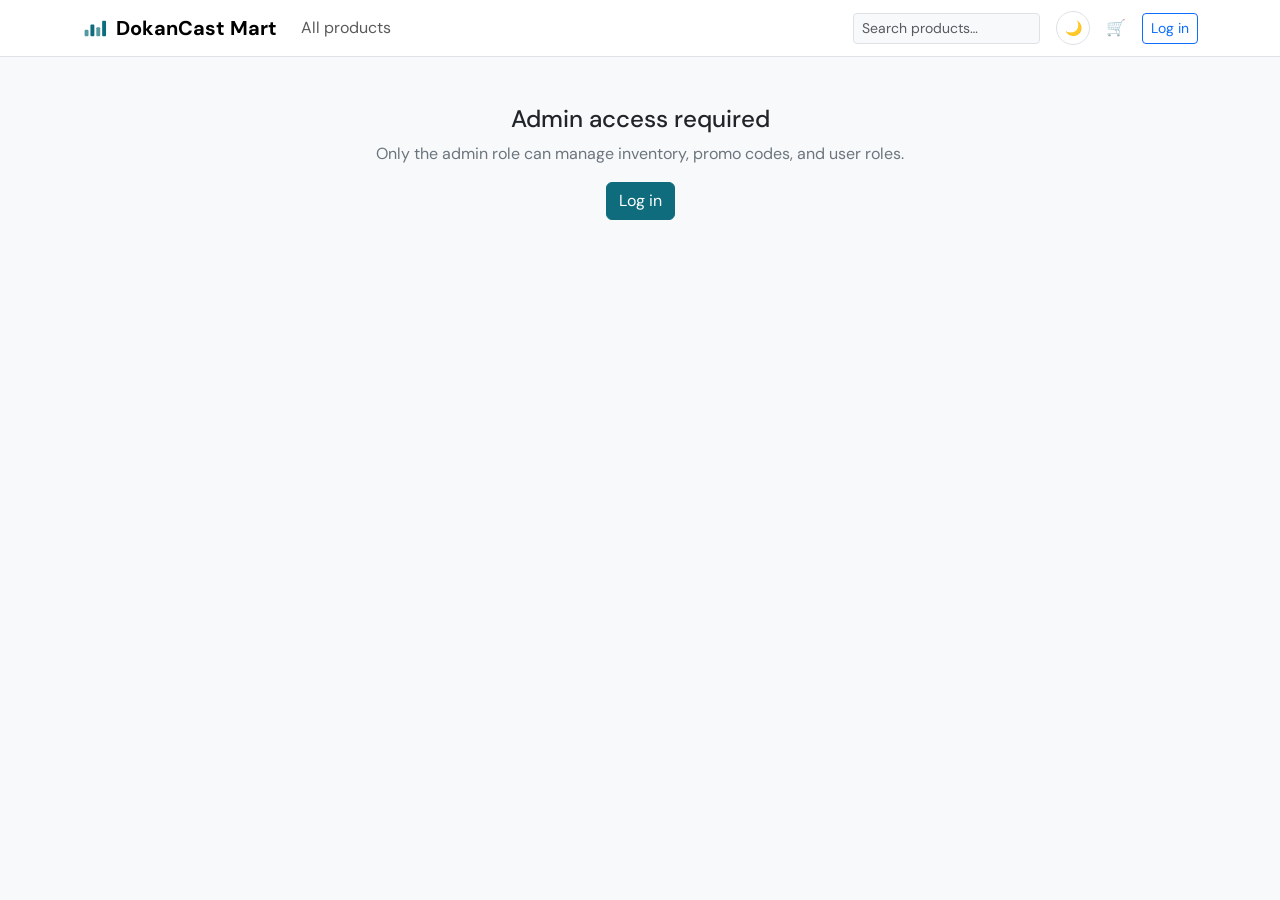
==== frontend/admin.html @ f5e72b15 "initital" ====
<!DOCTYPE html>
<html lang="en">
<head>
<meta charset="UTF-8">
<meta name="viewport" content="width=device-width, initial-scale=1.0">
<title>Admin — DokanCast Mart</title>
<link href="https://cdn.jsdelivr.net/npm/bootstrap@5.3.3/dist/css/bootstrap.min.css" rel="stylesheet">
<link href="https://fonts.googleapis.com/css2?family=DM+Sans:wght@400;500;700&family=Space+Mono:wght@700&display=swap" rel="stylesheet">
<link rel="stylesheet" href="css/style.css">
<script>
  (function () {
    var stored = localStorage.getItem("supershop_theme");
    var theme = stored || (window.matchMedia("(prefers-color-scheme: dark)").matches ? "dark" : "light");
    document.documentElement.setAttribute("data-bs-theme", theme);
  })();
</script>
</head>
<body>

<div id="navbarMount"></div>

<div id="accessDenied" class="container py-5 text-center d-none">
  <h1 class="h4">Admin access required</h1>
  <p class="text-secondary">Only the admin role can manage inventory, promo codes, and user roles.</p>
  <a href="login.html?next=admin.html" class="btn btn-primary">Log in</a>
</div>

<main class="container py-4 d-none" id="adminMain">
  <h1 class="h4 mb-4">Admin</h1>

  <ul class="nav nav-tabs mb-4" role="tablist">
    <li class="nav-item"><button class="nav-link active" data-bs-toggle="tab" data-bs-target="#tabInventory">Inventory</button></li>
    <li class="nav-item"><button class="nav-link" data-bs-toggle="tab" data-bs-target="#tabPromo">Promo Codes</button></li>
    <li class="nav-item"><button class="nav-link" data-bs-toggle="tab" data-bs-target="#tabUsers">Users &amp; Roles</button></li>
  </ul>

  <div class="tab-content">

    <!-- INVENTORY -->
    <div class="tab-pane fade show active" id="tabInventory">
      <div class="d-flex gap-2 mb-3 flex-wrap">
        <input type="text" class="form-control" id="invSearch" placeholder="Search products…" style="max-width:260px;">
        <select class="form-select" id="invCategoryFilter" style="max-width:220px;">
          <option value="">All categories</option>
        </select>
        <span class="align-self-center small text-secondary" id="invCount"></span>
      </div>
      <div class="table-responsive">
        <table class="table align-middle" id="inventoryTable">
          <thead>
            <tr><th>Product</th><th>Category</th><th>Price (Tk)</th><th>Stock</th><th></th></tr>
          </thead>
          <tbody id="inventoryBody"></tbody>
        </table>
      </div>
    </div>

    <!-- PROMO CODES -->
    <div class="tab-pane fade" id="tabPromo">
      <div class="card p-3 mb-4" style="max-width:480px;">
        <h2 class="h6 mb-3">Create promo code</h2>
        <form id="promoForm" class="row g-2">
          <div class="col-12">
            <input type="text" class="form-control" id="promoCodeInput" placeholder="CODE (e.g. WELCOME10)" required style="text-transform:uppercase;">
          </div>
          <div class="col-6">
            <select class="form-select" id="promoTypeInput">
              <option value="percentage">Percentage %</option>
              <option value="fixed">Fixed Tk</option>
            </select>
          </div>
          <div class="col-6">
            <input type="text" inputmode="numeric" pattern="[0-9]*" class="form-control" id="promoValueInput" placeholder="Value" required>
          </div>
          <div class="col-12">
            <button type="submit" class="btn btn-primary w-100">Create</button>
          </div>
        </form>
        <div class="alert alert-danger small mt-2 d-none" id="promoError"></div>
      </div>

      <div class="table-responsive">
        <table class="table align-middle">
          <thead><tr><th>Code</th><th>Type</th><th>Value</th><th>Status</th><th></th></tr></thead>
          <tbody id="promoBody"></tbody>
        </table>
      </div>
    </div>

    <!-- USERS & ROLES -->
    <div class="tab-pane fade" id="tabUsers">
      <div class="table-responsive">
        <table class="table align-middle">
          <thead><tr><th>Email</th><th>Current role</th><th>Joined</th><th>Change role</th></tr></thead>
          <tbody id="usersBody"></tbody>
        </table>
      </div>
    </div>

  </div>
</main>

<script src="https://cdn.jsdelivr.net/npm/bootstrap@5.3.3/dist/js/bootstrap.bundle.min.js"></script>
<script src="js/theme.js"></script>
<script src="js/api.js"></script>
<script src="js/auth.js"></script>
<script src="js/cart.js"></script>
<script src="js/navbar.js"></script>
<script src="js/admin.js"></script>
</body>
</html>
---- frontend/css/style.css ----
/* Brand palette layered onto Bootstrap 5.3's theme variables. Same accent
   family as the rest of the portfolio series, applied through Bootstrap's
   own CSS custom properties rather than fighting them with !important. */

:root,
[data-bs-theme="light"] {
  --bs-primary: #0e6c7c;
  --bs-primary-rgb: 14, 108, 124;
  --bs-link-color: #0e6c7c;
  --bs-link-hover-color: #0a4f5a;
  --bs-body-bg: #f7f9fb;
  --brand-accent: #0e6c7c;
  --brand-accent-soft: #e4f2f3;
  --brand-surface: #ffffff;
}

[data-bs-theme="dark"] {
  --bs-primary: #64b2bc;
  --bs-primary-rgb: 100, 178, 188;
  --bs-link-color: #7fc4cd;
  --bs-link-hover-color: #a3d6dc;
  --bs-body-bg: #0f172a;
  --bs-secondary-bg: #141c33;
  --bs-tertiary-bg: #1c2744;
  --bs-border-color: #2a3654;
  --brand-accent: #64b2bc;
  --brand-accent-soft: #16323a;
  --brand-surface: #141c33;
}

body {
  font-family: "DM Sans", system-ui, -apple-system, sans-serif;
  transition: background-color 200ms ease, color 200ms ease;
}

.btn-primary {
  --bs-btn-color: #fff;
  --bs-btn-bg: var(--bs-primary);
  --bs-btn-border-color: var(--bs-primary);
  --bs-btn-hover-bg: var(--brand-accent);
  --bs-btn-hover-border-color: var(--brand-accent);
}

/* Logo */
.brand-logo { display: inline-flex; align-items: center; gap: 8px; font-weight: 700; }
.brand-logo svg { width: 26px; height: 21px; }
.brand-logo .logo-bar-1 { fill: var(--bs-primary); opacity: 0.7; }
.brand-logo .logo-bar-2 { fill: var(--bs-primary); }

/* Product cards */
.product-card {
  border: 1px solid var(--bs-border-color);
  border-radius: 12px;
  overflow: hidden;
  height: 100%;
  transition: transform 150ms ease, box-shadow 150ms ease;
  background: var(--brand-surface);
}
.product-card:hover { transform: translateY(-3px); box-shadow: 0 10px 24px rgba(0,0,0,0.08); }
.product-card img { aspect-ratio: 1 / 1; object-fit: cover; width: 100%; background: var(--bs-tertiary-bg); }
.product-card .price { font-weight: 700; color: var(--bs-primary); }
.product-card .stock-badge.low { color: #c0392b; }

/* Category tiles on home */
.category-tile {
  border-radius: 12px;
  padding: 20px 16px;
  text-align: center;
  background: var(--brand-accent-soft);
  border: 1px solid var(--bs-border-color);
  text-decoration: none;
  color: inherit;
  display: block;
  transition: transform 150ms ease;
}
.category-tile:hover { transform: translateY(-2px); color: inherit; }
.category-tile .cat-name { font-weight: 600; font-size: 14px; margin-top: 8px; }

/* Cart badge */
.cart-badge {
  position: absolute;
  top: -6px;
  right: -10px;
  font-size: 10px;
  min-width: 18px;
  height: 18px;
  border-radius: 999px;
  display: flex;
  align-items: center;
  justify-content: center;
  background: var(--bs-primary);
  color: #fff;
}
.cart-icon-wrap { position: relative; display: inline-block; }

/* Empty states */
.empty-state { text-align: center; padding: 60px 20px; color: var(--bs-secondary-color); }

/* Theme toggle */
.theme-toggle-btn { border: 1px solid var(--bs-border-color); background: transparent; color: inherit; }

/* Quantity stepper */
.qty-stepper { display: inline-flex; align-items: center; border: 1px solid var(--bs-border-color); border-radius: 8px; overflow: hidden; }
.qty-stepper button { border: none; background: var(--bs-tertiary-bg); width: 32px; height: 32px; cursor: pointer; color: inherit; }
.qty-stepper input { width: 46px; text-align: center; border: none; background: transparent; color: inherit; }
.qty-stepper input:focus { outline: none; }

.placeholder-thumb {
  aspect-ratio: 1/1; display: flex; align-items: center; justify-content: center;
  background: var(--bs-tertiary-bg); color: var(--bs-secondary-color); font-size: 12px;
}

/* Dashboard seasonal chart */
.chart-bars {
  display: flex;
  align-items: flex-end;
  gap: 6px;
  height: 220px;
  padding: 24px 2px 0;
}
.chart-bar {
  flex: 1;
  min-height: 3px;
  background: var(--bs-primary);
  border-radius: 4px 4px 0 0;
  position: relative;
  transition: height 700ms cubic-bezier(0.22, 1, 0.36, 1);
}
.chart-bar.is-peak { background: #f2b263; }
.chart-bar .bar-value {
  position: absolute;
  top: -18px;
  left: 50%;
  transform: translateX(-50%);
  font-size: 10px;
  color: var(--bs-secondary-color);
  white-space: nowrap;
}
.chart-labels { display: flex; gap: 6px; padding: 8px 2px 0; }
.chart-labels span { flex: 1; text-align: center; font-size: 10.5px; color: var(--bs-secondary-color); }
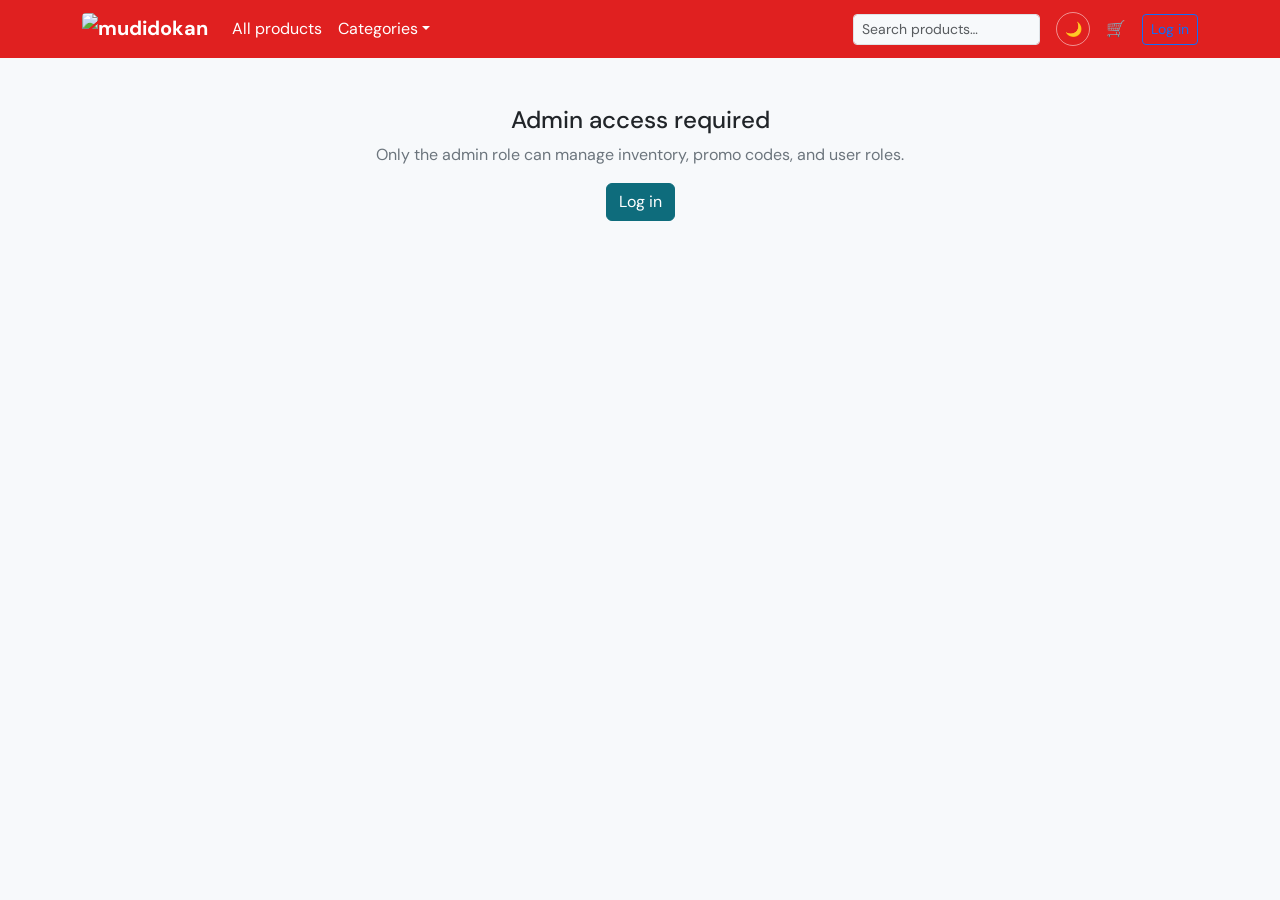
==== commit 95514133: "changing lot of design" ====
--- a/frontend/admin.html
+++ b/frontend/admin.html
@@ -1,111 +1,142 @@
 <!DOCTYPE html>
 <html lang="en">
+
 <head>
-<meta charset="UTF-8">
-<meta name="viewport" content="width=device-width, initial-scale=1.0">
-<title>Admin — DokanCast Mart</title>
-<link href="https://cdn.jsdelivr.net/npm/bootstrap@5.3.3/dist/css/bootstrap.min.css" rel="stylesheet">
-<link href="https://fonts.googleapis.com/css2?family=DM+Sans:wght@400;500;700&family=Space+Mono:wght@700&display=swap" rel="stylesheet">
-<link rel="stylesheet" href="css/style.css">
-<script>
-  (function () {
-    var stored = localStorage.getItem("supershop_theme");
-    var theme = stored || (window.matchMedia("(prefers-color-scheme: dark)").matches ? "dark" : "light");
-    document.documentElement.setAttribute("data-bs-theme", theme);
-  })();
-</script>
+  <meta charset="UTF-8">
+  <meta name="viewport" content="width=device-width, initial-scale=1.0">
+  <title>Admin — DokanCast Mart</title>
+  <link href="https://cdn.jsdelivr.net/npm/bootstrap@5.3.3/dist/css/bootstrap.min.css" rel="stylesheet">
+  <link href="https://fonts.googleapis.com/css2?family=DM+Sans:wght@400;500;700&family=Space+Mono:wght@700&display=swap"
+    rel="stylesheet">
+  <link rel="stylesheet" href="css/style.css">
+  <script>
+    (function () {
+      var stored = localStorage.getItem("supershop_theme");
+      var theme = stored || (window.matchMedia("(prefers-color-scheme: dark)").matches ? "dark" : "light");
+      document.documentElement.setAttribute("data-bs-theme", theme);
+    })();
+  </script>
 </head>
+
 <body>
 
-<div id="navbarMount"></div>
+  <div id="navbarMount"></div>
 
-<div id="accessDenied" class="container py-5 text-center d-none">
-  <h1 class="h4">Admin access required</h1>
-  <p class="text-secondary">Only the admin role can manage inventory, promo codes, and user roles.</p>
-  <a href="login.html?next=admin.html" class="btn btn-primary">Log in</a>
-</div>
+  <div id="accessDenied" class="container py-5 text-center d-none">
+    <h1 class="h4">Admin access required</h1>
+    <p class="text-secondary">Only the admin role can manage inventory, promo codes, and user roles.</p>
+    <a href="login.html?next=admin.html" class="btn btn-primary">Log in</a>
+  </div>
 
-<main class="container py-4 d-none" id="adminMain">
-  <h1 class="h4 mb-4">Admin</h1>
+  <main class="container py-4 d-none" id="adminMain">
+    <h1 class="h4 mb-4">Admin</h1>
 
-  <ul class="nav nav-tabs mb-4" role="tablist">
-    <li class="nav-item"><button class="nav-link active" data-bs-toggle="tab" data-bs-target="#tabInventory">Inventory</button></li>
-    <li class="nav-item"><button class="nav-link" data-bs-toggle="tab" data-bs-target="#tabPromo">Promo Codes</button></li>
-    <li class="nav-item"><button class="nav-link" data-bs-toggle="tab" data-bs-target="#tabUsers">Users &amp; Roles</button></li>
-  </ul>
+    <ul class="nav nav-tabs mb-4" role="tablist">
+      <li class="nav-item"><button class="nav-link active" data-bs-toggle="tab"
+          data-bs-target="#tabInventory">Inventory</button></li>
+      <li class="nav-item"><button class="nav-link" data-bs-toggle="tab" data-bs-target="#tabPromo">Promo Codes</button>
+      </li>
+      <li class="nav-item"><button class="nav-link" data-bs-toggle="tab" data-bs-target="#tabUsers">Users &amp;
+          Roles</button></li>
+    </ul>
 
-  <div class="tab-content">
+    <div class="tab-content">
 
-    <!-- INVENTORY -->
-    <div class="tab-pane fade show active" id="tabInventory">
-      <div class="d-flex gap-2 mb-3 flex-wrap">
-        <input type="text" class="form-control" id="invSearch" placeholder="Search products…" style="max-width:260px;">
-        <select class="form-select" id="invCategoryFilter" style="max-width:220px;">
-          <option value="">All categories</option>
-        </select>
-        <span class="align-self-center small text-secondary" id="invCount"></span>
-      </div>
-      <div class="table-responsive">
-        <table class="table align-middle" id="inventoryTable">
-          <thead>
-            <tr><th>Product</th><th>Category</th><th>Price (Tk)</th><th>Stock</th><th></th></tr>
-          </thead>
-          <tbody id="inventoryBody"></tbody>
-        </table>
-      </div>
-    </div>
-
-    <!-- PROMO CODES -->
-    <div class="tab-pane fade" id="tabPromo">
-      <div class="card p-3 mb-4" style="max-width:480px;">
-        <h2 class="h6 mb-3">Create promo code</h2>
-        <form id="promoForm" class="row g-2">
-          <div class="col-12">
-            <input type="text" class="form-control" id="promoCodeInput" placeholder="CODE (e.g. WELCOME10)" required style="text-transform:uppercase;">
-          </div>
-          <div class="col-6">
-            <select class="form-select" id="promoTypeInput">
-              <option value="percentage">Percentage %</option>
-              <option value="fixed">Fixed Tk</option>
-            </select>
-          </div>
-          <div class="col-6">
-            <input type="text" inputmode="numeric" pattern="[0-9]*" class="form-control" id="promoValueInput" placeholder="Value" required>
-          </div>
-          <div class="col-12">
-            <button type="submit" class="btn btn-primary w-100">Create</button>
-          </div>
-        </form>
-        <div class="alert alert-danger small mt-2 d-none" id="promoError"></div>
+      <!-- INVENTORY -->
+      <div class="tab-pane fade show active" id="tabInventory">
+        <div class="d-flex gap-2 mb-3 flex-wrap">
+          <input type="text" class="form-control" id="invSearch" placeholder="Search products…"
+            style="max-width:260px;">
+          <select class="form-select" id="invCategoryFilter" style="max-width:220px;">
+            <option value="">All categories</option>
+          </select>
+          <span class="align-self-center small text-secondary" id="invCount"></span>
+        </div>
+        <div class="table-responsive">
+          <table class="table align-middle" id="inventoryTable">
+            <thead>
+              <tr>
+                <th>Product</th>
+                <th>Category</th>
+                <th>Price (Tk)</th>
+                <th>Stock</th>
+                <th></th>
+              </tr>
+            </thead>
+            <tbody id="inventoryBody"></tbody>
+          </table>
+        </div>
       </div>
 
-      <div class="table-responsive">
-        <table class="table align-middle">
-          <thead><tr><th>Code</th><th>Type</th><th>Value</th><th>Status</th><th></th></tr></thead>
-          <tbody id="promoBody"></tbody>
-        </table>
+      <!-- PROMO CODES -->
+      <div class="tab-pane fade" id="tabPromo">
+        <div class="card p-3 mb-4" style="max-width:480px;">
+          <h2 class="h6 mb-3">Create promo code</h2>
+          <form id="promoForm" class="row g-2">
+            <div class="col-12">
+              <input type="text" class="form-control" id="promoCodeInput" placeholder="CODE (e.g. WELCOME10)" required
+                style="text-transform:uppercase;">
+            </div>
+            <div class="col-6">
+              <select class="form-select" id="promoTypeInput">
+                <option value="percentage">Percentage %</option>
+                <option value="fixed">Fixed Tk</option>
+              </select>
+            </div>
+            <div class="col-6">
+              <input type="text" inputmode="numeric" pattern="[0-9]*" class="form-control" id="promoValueInput"
+                placeholder="Value" required>
+            </div>
+            <div class="col-12">
+              <button type="submit" class="btn btn-primary w-100">Create</button>
+            </div>
+          </form>
+          <div class="alert alert-danger small mt-2 d-none" id="promoError"></div>
+        </div>
+
+        <div class="table-responsive">
+          <table class="table align-middle">
+            <thead>
+              <tr>
+                <th>Code</th>
+                <th>Type</th>
+                <th>Value</th>
+                <th>Status</th>
+                <th></th>
+              </tr>
+            </thead>
+            <tbody id="promoBody"></tbody>
+          </table>
+        </div>
       </div>
+
+      <!-- USERS & ROLES -->
+      <div class="tab-pane fade" id="tabUsers">
+        <div class="table-responsive">
+          <table class="table align-middle">
+            <thead>
+              <tr>
+                <th>Email</th>
+                <th>Current role</th>
+                <th>Joined</th>
+                <th>Change role</th>
+              </tr>
+            </thead>
+            <tbody id="usersBody"></tbody>
+          </table>
+        </div>
+      </div>
+
     </div>
+  </main>
 
-    <!-- USERS & ROLES -->
-    <div class="tab-pane fade" id="tabUsers">
-      <div class="table-responsive">
-        <table class="table align-middle">
-          <thead><tr><th>Email</th><th>Current role</th><th>Joined</th><th>Change role</th></tr></thead>
-          <tbody id="usersBody"></tbody>
-        </table>
-      </div>
-    </div>
+  <script src="https://cdn.jsdelivr.net/npm/bootstrap@5.3.3/dist/js/bootstrap.bundle.min.js"></script>
+  <script src="js/theme.js"></script>
+  <script src="js/api.js"></script>
+  <script src="js/auth.js"></script>
+  <script src="js/cart.js"></script>
+  <script src="js/navbar.js"></script>
+  <script src="js/admin.js"></script>
+</body>
 
-  </div>
-</main>
-
-<script src="https://cdn.jsdelivr.net/npm/bootstrap@5.3.3/dist/js/bootstrap.bundle.min.js"></script>
-<script src="js/theme.js"></script>
-<script src="js/api.js"></script>
-<script src="js/auth.js"></script>
-<script src="js/cart.js"></script>
-<script src="js/navbar.js"></script>
-<script src="js/admin.js"></script>
-</body>
-</html>
+</html>
--- a/frontend/css/style.css
+++ b/frontend/css/style.css
@@ -138,3 +138,75 @@
 }
 .chart-labels { display: flex; gap: 6px; padding: 8px 2px 0; }
 .chart-labels span { flex: 1; text-align: center; font-size: 10.5px; color: var(--bs-secondary-color); }
+
+
+/* Red, fixed-to-top navbar */
+.site-navbar-fixed {
+  position: fixed;
+  top: 0; left: 0; right: 0;
+  z-index: 1030;
+  background: #e02020;
+}
+.site-navbar-fixed .navbar-brand,
+.site-navbar-fixed .nav-link,
+.site-navbar-fixed .dropdown-toggle,
+.site-navbar-fixed .theme-toggle-btn {
+  color: #fff !important;
+}
+.site-navbar-fixed .nav-link:hover,
+.site-navbar-fixed .navbar-brand:hover { color: #ffe3e3 !important; }
+.site-navbar-fixed .brand-logo .logo-bar-1,
+.site-navbar-fixed .brand-logo .logo-bar-2 { fill: #fff; }
+.site-navbar-fixed .theme-toggle-btn { border-color: rgba(255,255,255,0.5); }
+.site-navbar-fixed .navbar-toggler { border-color: rgba(255,255,255,0.5); }
+.site-navbar-fixed .navbar-toggler-icon {
+  background-image: url("data:image/svg+xml,%3Csvg xmlns='http://www.w3.org/2000/svg' viewBox='0 0 30 30'%3E%3Cpath stroke='rgba(255,255,255,0.9)' stroke-width='2' stroke-linecap='round' stroke-miterlimit='10' d='M4 7h22M4 15h22M4 23h22'/%3E%3C/svg%3E");
+}
+
+/* OFF badge — only rendered when a product genuinely has original_price > price */
+.off-badge {
+  position: absolute;
+  top: 8px;
+  left: 8px;
+  background: #e02020;
+  color: #fff;
+  font-size: 10px;
+  font-weight: 700;
+  padding: 3px 7px;
+  border-radius: 5px;
+  z-index: 2;
+}
+.product-card { position: relative; }
+
+/* Full-width pill Add to Bag button, stacked below price */
+.add-to-bag-btn {
+  background: #e02020;
+  color: #fff;
+  border: none;
+  border-radius: 999px;
+  font-weight: 600;
+  font-size: 13px;
+  padding: 8px 4px;
+  width: 100%;
+}
+.add-to-bag-btn:hover { background: #c81c1c; color: #fff; }
+.original-price { text-decoration: line-through; color: var(--bs-secondary-color); font-size: 12px; margin-right: 6px; }
+
+/* Carousel (home) and category banner — same visual treatment, full width */
+.carousel-img { width: 100%; height: 340px; object-fit: cover; }
+.carousel-placeholder {
+  height: 340px;
+  width: 100%;
+  background: linear-gradient(135deg, #e02020, #ff8a65);
+  color: #fff;
+  display: flex;
+  align-items: center;
+  justify-content: center;
+  font-size: 18px;
+  font-weight: 600;
+  letter-spacing: 0.02em;
+}
+#categoryBannerWrap { margin-bottom: 24px; }
+@media (max-width: 576px) {
+  .carousel-img, .carousel-placeholder { height: 180px; font-size: 14px; }
+}
